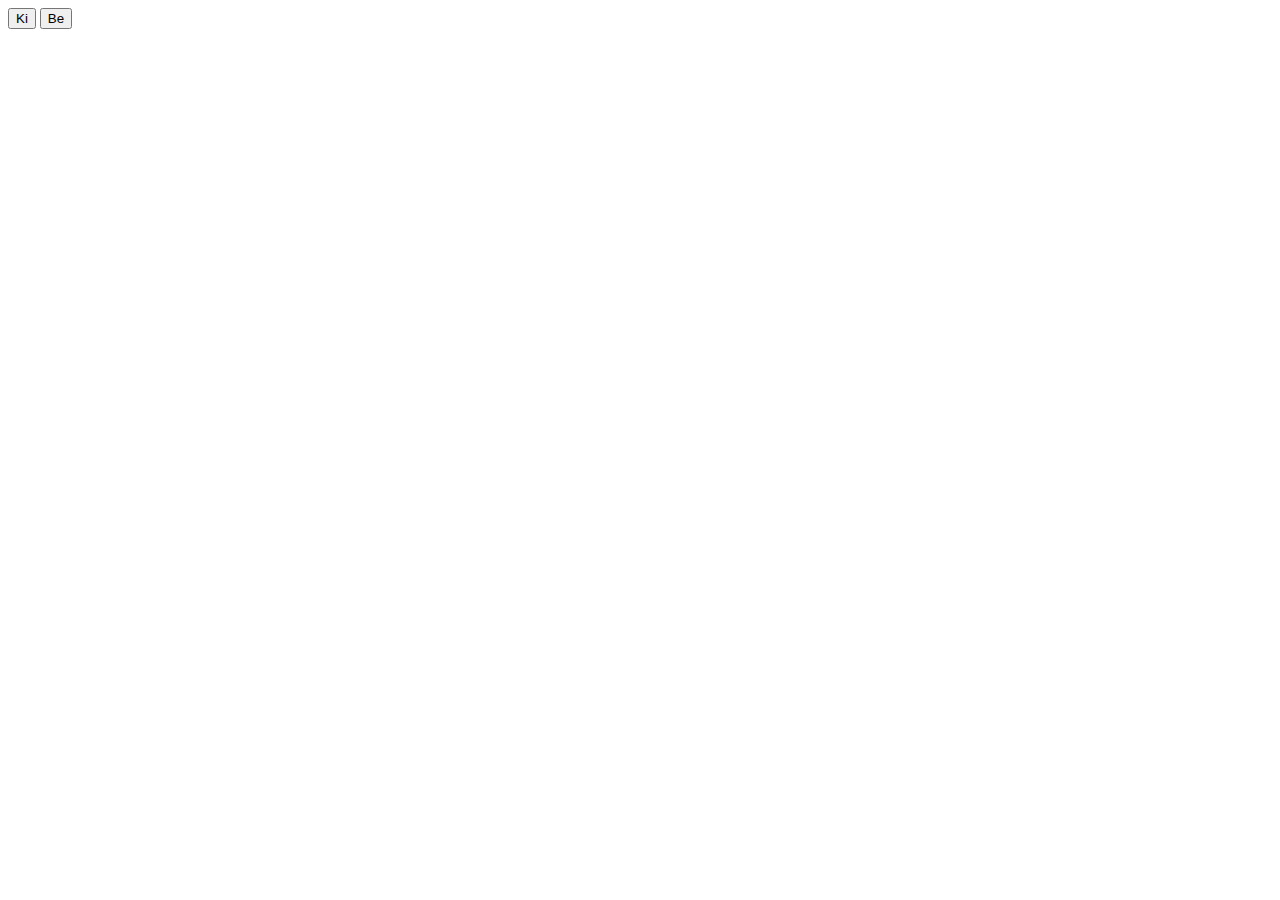
==== www/myhome/index.html @ 35aa4996 "2nd" ====
<html>
<head>
<!-- UIkit CSS -->
<link rel="stylesheet" href="https://cdn.jsdelivr.net/npm/uikit@3.2.6/dist/css/uikit.min.css" />

<!-- UIkit JS -->
<script src="https://cdn.jsdelivr.net/npm/uikit@3.2.6/dist/js/uikit.min.js"></script>
<script src="https://cdn.jsdelivr.net/npm/uikit@3.2.6/dist/js/uikit-icons.min.js"></script>

<!-- production version, optimized for size and speed -->
<script src="https://cdn.jsdelivr.net/npm/vue"></script>

<script src="https://unpkg.com/axios/dist/axios.min.js"></script>
</head>

<body>

<div class="uk-margin-small">
    <div class="uk-button-group">
        <button class="uk-button uk-button-primary" id="off" v-on:click="onClick">Ki</button>
        <button class="uk-button uk-button-primary" id="on" v-on:click="onClick">Be</button>
    </div>
</div>

<script>

var app1 = new Vue({
  el: '#off',
  data: {
    message: 'Ki'
  },
  methods: {
    onClick: function () {
      switchLed(false);
    }
  }	
})

var app2 = new Vue({
  el: '#on',
  data: {
    message: 'Be'
  },
  methods: {
    onClick: function () {
      switchLed(true);
    }
  }	
})

function switchLed(b) {
  axios
    .get('https://pgy.no-ip.hu/exec/?command=magic-home+192.168.1.5+' + (b ? 'on' : 'off'));
}

</script>

</body>

</html>
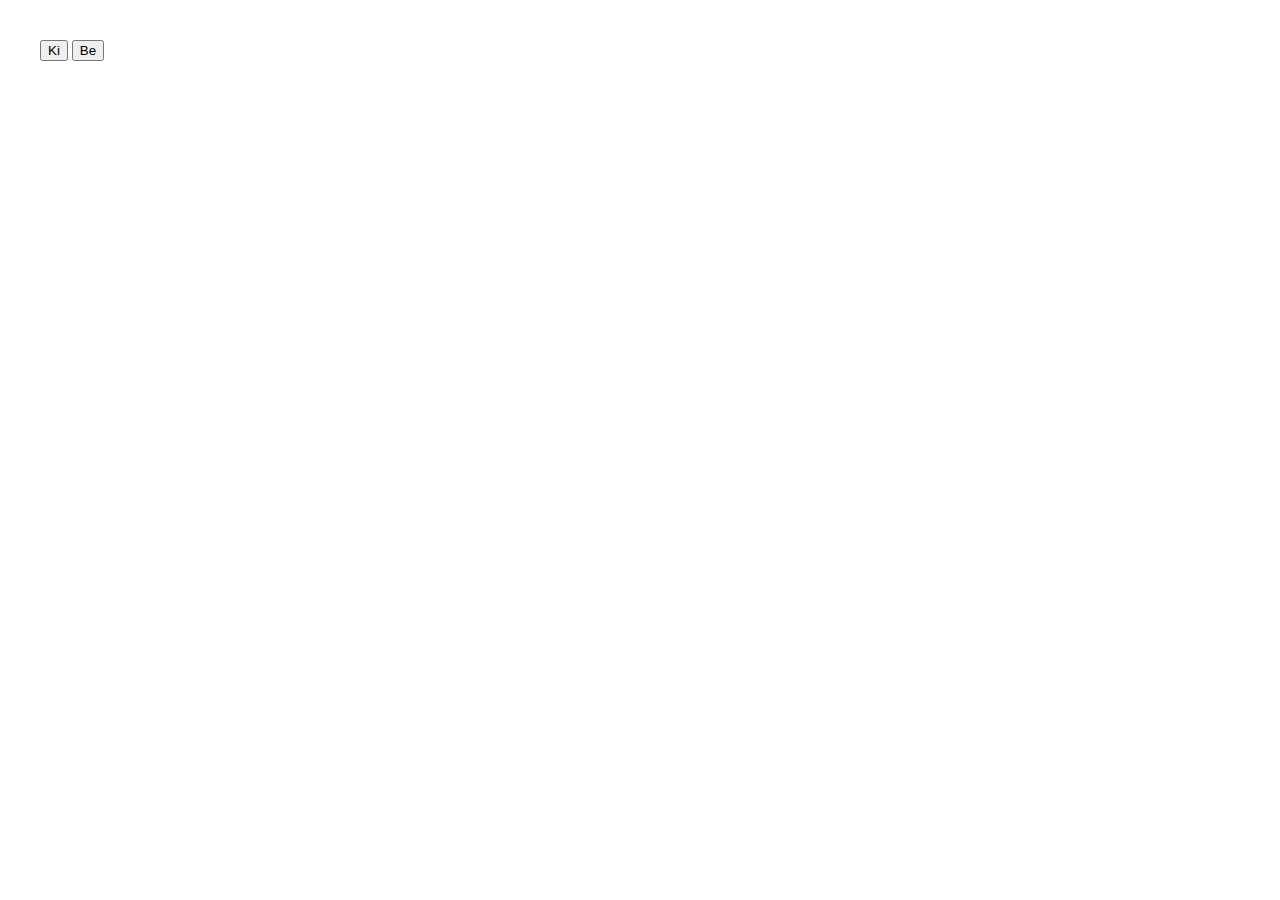
==== commit 35948877: "hello" ====
--- a/www/myhome/index.html
+++ b/www/myhome/index.html
@@ -2,6 +2,8 @@
 <head>
 <!-- UIkit CSS -->
 <link rel="stylesheet" href="https://cdn.jsdelivr.net/npm/uikit@3.2.6/dist/css/uikit.min.css" />
+
+<link rel="stylesheet" href="style.css" />
 
 <!-- UIkit JS -->
 <script src="https://cdn.jsdelivr.net/npm/uikit@3.2.6/dist/js/uikit.min.js"></script>
@@ -49,12 +51,13 @@
 })
 
 function switchLed(b) {
+  var v = (b ? 'on' : 'off');
   axios
-    .get('https://pgy.no-ip.hu/exec/?command=magic-home+192.168.1.5+' + (b ? 'on' : 'off'));
+    .get('https://pgy.no-ip.hu/exec/?command=magic-home+'+v+'+192.168.1.5');
 }
 
 </script>
 
 </body>
 
-</html>+</html>
--- a/www/myhome/style.css
+++ b/www/myhome/style.css
@@ -0,0 +1,5 @@
+body {
+padding: 20px;
+margin: 20px;
+backgroud: gray;
+}